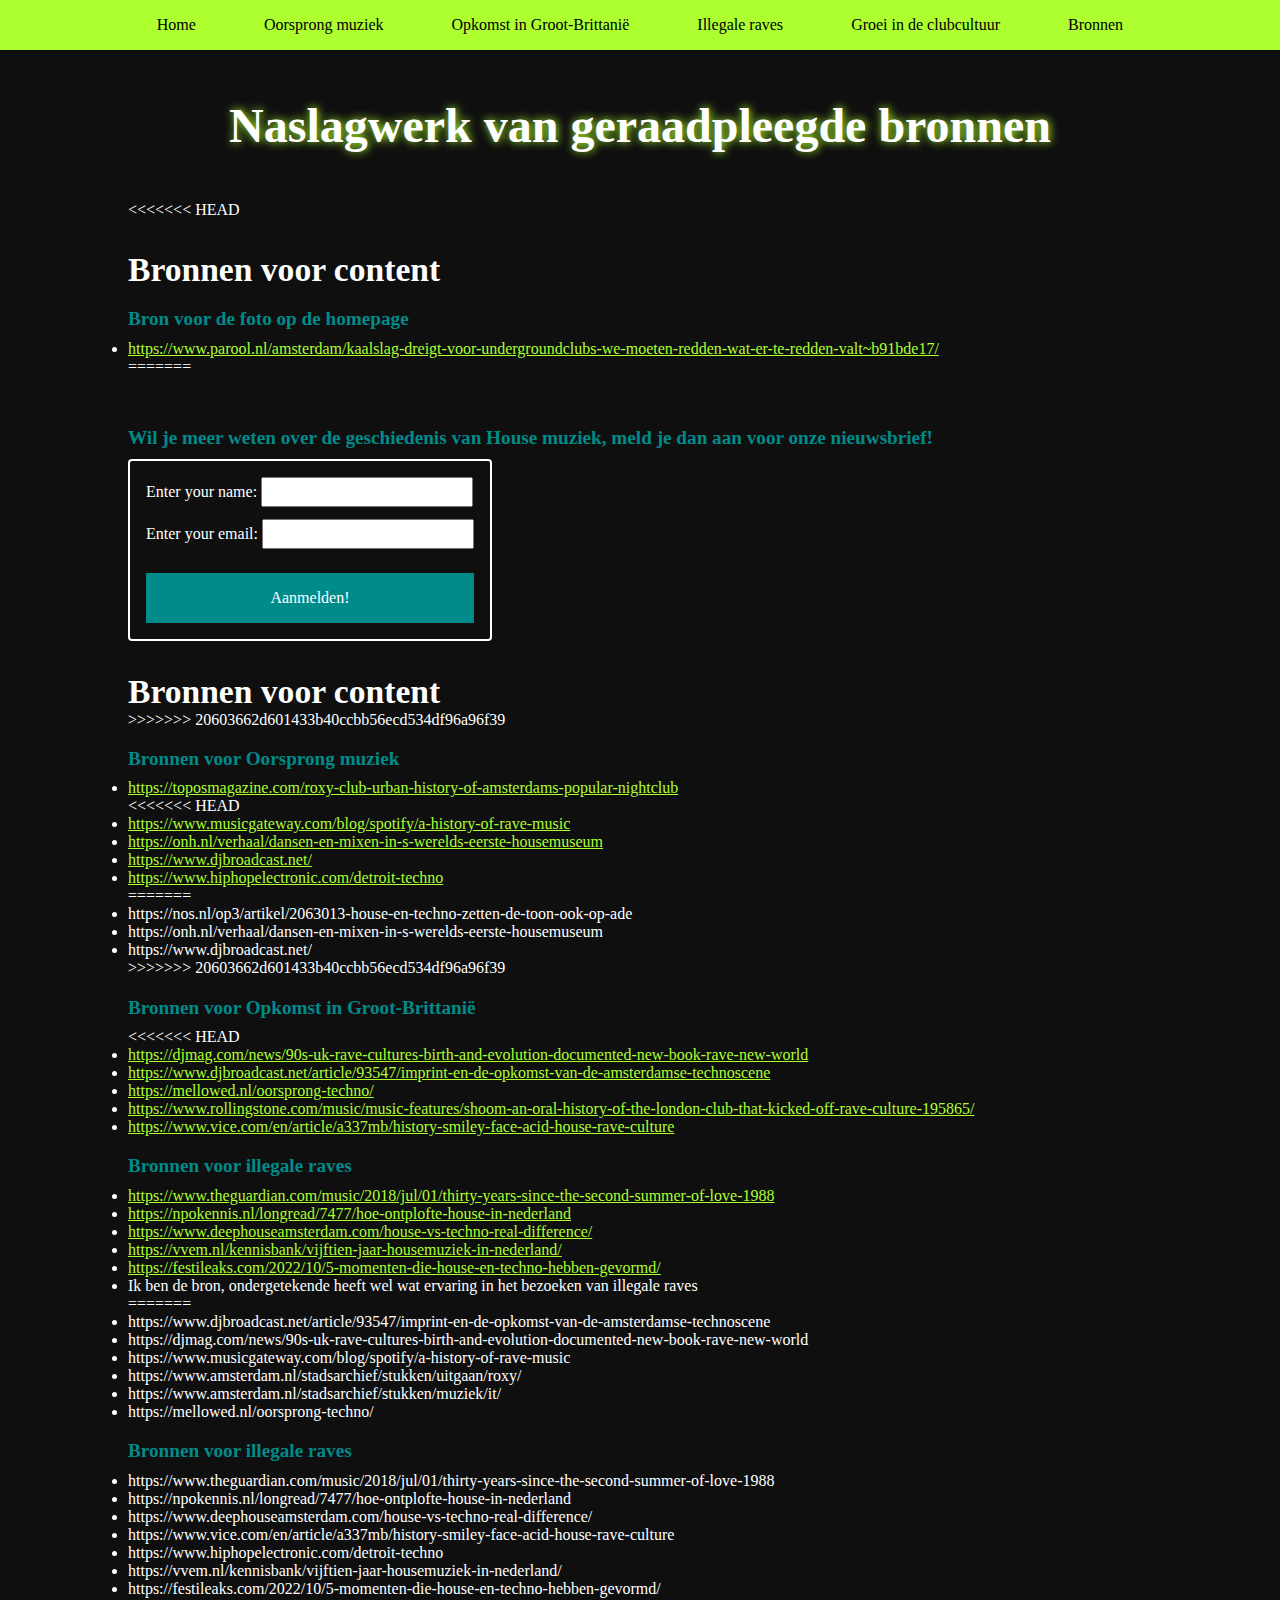
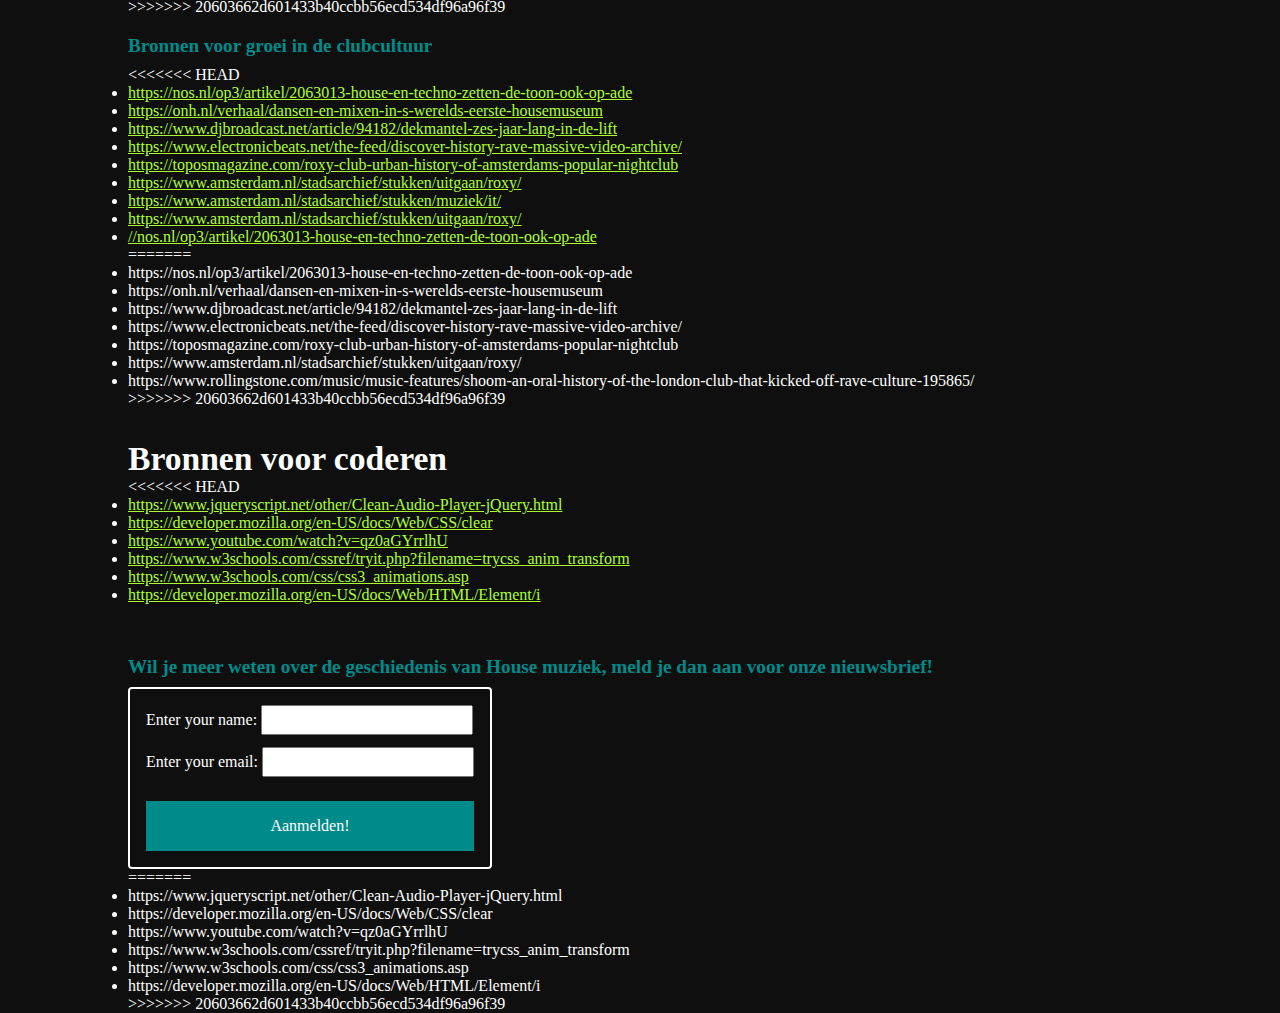
==== bronnen.html @ c0bcf46b "aanpassing 1" ====
<!DOCTYPE html>
<html lang="nl">
<head>
    <meta charset="UTF-8">
    <meta name="viewport" content="width=device-width, initial-scale=1.0">
    <title> Elektronic Music History</title>
    <link href="css/style.css" rel="stylesheet">
</head>
<body>
    <header>
    <nav>
        <ul>
            <li><a href="index.html"> Home</a></li>
            <li> <a href="geschiedenis.html">Oorsprong muziek</a>  </li>
            <li> <a href="opkomst.html"> Opkomst in Groot-Brittanië </a></li>
            <li> <a href="illegaleraves.html"> Illegale raves</a></li>
            <li> <a href="markt.html"> Groei in de clubcultuur</a></li>
            <li> <a href="bronnen.html"> Bronnen</a></li>
            
        </ul>
    </nav>
    </header>

    <main>
            
        <h1> Naslagwerk van geraadpleegde bronnen</h1>
<<<<<<< HEAD
        <section>
            <h2>Bronnen voor content</h2>

            <h3>Bron voor de foto op de homepage</h3>
            <ul>
            <li><a href="https://www.parool.nl/amsterdam/kaalslag-dreigt-voor-undergroundclubs-we-moeten-redden-wat-er-te-redden-valt~b91bde17/">https://www.parool.nl/amsterdam/kaalslag-dreigt-voor-undergroundclubs-we-moeten-redden-wat-er-te-redden-valt~b91bde17/</a></li>
            </ul>

=======


        <section>

            <h3>Wil je meer weten over de geschiedenis van House muziek, meld je dan aan voor onze nieuwsbrief!</h3>
            
            <form>
    
              <label>
                Enter your name:
                <input type="text" name="name"required>
              </label>
              
              <label>
                Enter your email:
                <input type="email" name="email" required>
              </label>
              
              <button>Aanmelden!</button>

          </form></section>

        <section>
            <h2>Bronnen voor content</h2>

>>>>>>> 20603662d601433b40ccbb56ecd534df96a96f39
            <h3>Bronnen voor Oorsprong muziek</h3>

            <ul>
                <li><a href="https://toposmagazine.com/roxy-club-urban-history-of-amsterdams-popular-nightclub"> https://toposmagazine.com/roxy-club-urban-history-of-amsterdams-popular-nightclub</a></li>
<<<<<<< HEAD
                <li><a href="https://www.musicgateway.com/blog/spotify/a-history-of-rave-music">https://www.musicgateway.com/blog/spotify/a-history-of-rave-music</a></li>
                <li><a href="https://onh.nl/verhaal/dansen-en-mixen-in-s-werelds-eerste-housemuseum">https://onh.nl/verhaal/dansen-en-mixen-in-s-werelds-eerste-housemuseum</a></li>
                <li><a href="https://www.djbroadcast.net/">https://www.djbroadcast.net/</a></li>
                <li><a href="https://www.hiphopelectronic.com/detroit-techno">https://www.hiphopelectronic.com/detroit-techno</a></li>
=======
                <li>https://nos.nl/op3/artikel/2063013-house-en-techno-zetten-de-toon-ook-op-ade</li>
                <li>https://onh.nl/verhaal/dansen-en-mixen-in-s-werelds-eerste-housemuseum</li>
                <li>https://www.djbroadcast.net/</li>
>>>>>>> 20603662d601433b40ccbb56ecd534df96a96f39
            </ul>

            <h3>Bronnen voor Opkomst in Groot-Brittanië</h3>

            <ul>
<<<<<<< HEAD
                <li><a href="https://djmag.com/news/90s-uk-rave-cultures-birth-and-evolution-documented-new-book-rave-new-world">https://djmag.com/news/90s-uk-rave-cultures-birth-and-evolution-documented-new-book-rave-new-world</a></li>
                <li><a href="https://www.djbroadcast.net/article/93547/imprint-en-de-opkomst-van-de-amsterdamse-technoscene"> https://www.djbroadcast.net/article/93547/imprint-en-de-opkomst-van-de-amsterdamse-technoscene</a></li>
                <li><a href="https://mellowed.nl/oorsprong-techno/">https://mellowed.nl/oorsprong-techno/</a></li>
                <li><a href="https://www.rollingstone.com/music/music-features/shoom-an-oral-history-of-the-london-club-that-kicked-off-rave-culture-195865/">https://www.rollingstone.com/music/music-features/shoom-an-oral-history-of-the-london-club-that-kicked-off-rave-culture-195865/</a></li> 
                <li><a href="https://www.vice.com/en/article/a337mb/history-smiley-face-acid-house-rave-culture">https://www.vice.com/en/article/a337mb/history-smiley-face-acid-house-rave-culture</a></li> 
            </ul>
            <h3>Bronnen voor illegale raves</h3>
            <ul>
                <li><a href="https://www.theguardian.com/music/2018/jul/01/thirty-years-since-the-second-summer-of-love-1988">https://www.theguardian.com/music/2018/jul/01/thirty-years-since-the-second-summer-of-love-1988</a></li>
                <li><a href="https://npokennis.nl/longread/7477/hoe-ontplofte-house-in-nederland">https://npokennis.nl/longread/7477/hoe-ontplofte-house-in-nederland</a></li> 
                <li><a href="https://www.deephouseamsterdam.com/house-vs-techno-real-difference/">https://www.deephouseamsterdam.com/house-vs-techno-real-difference/</a></li> 
                <li><a href="https://vvem.nl/kennisbank/vijftien-jaar-housemuziek-in-nederland/">https://vvem.nl/kennisbank/vijftien-jaar-housemuziek-in-nederland/</a></li>
                <li><a href="https://festileaks.com/2022/10/5-momenten-die-house-en-techno-hebben-gevormd/">https://festileaks.com/2022/10/5-momenten-die-house-en-techno-hebben-gevormd/</a></li>
                <li> Ik ben de bron, ondergetekende heeft wel wat ervaring in het bezoeken van illegale raves</li>
=======
                <li>https://www.djbroadcast.net/article/93547/imprint-en-de-opkomst-van-de-amsterdamse-technoscene</li>
                <li>https://djmag.com/news/90s-uk-rave-cultures-birth-and-evolution-documented-new-book-rave-new-world</li>
                <li>https://www.musicgateway.com/blog/spotify/a-history-of-rave-music</li>
                <li>https://www.amsterdam.nl/stadsarchief/stukken/uitgaan/roxy/</li>
                <li>https://www.amsterdam.nl/stadsarchief/stukken/muziek/it/</li>
                <li>https://mellowed.nl/oorsprong-techno/</li>
            </ul>
            <h3>Bronnen voor illegale raves</h3>
            <ul>
                <li>https://www.theguardian.com/music/2018/jul/01/thirty-years-since-the-second-summer-of-love-1988</li>
                <li>https://npokennis.nl/longread/7477/hoe-ontplofte-house-in-nederland</li>
                <li>https://www.deephouseamsterdam.com/house-vs-techno-real-difference/</li>
                <li>https://www.vice.com/en/article/a337mb/history-smiley-face-acid-house-rave-culture</li>
                <li>https://www.hiphopelectronic.com/detroit-techno</li>
                <li>https://vvem.nl/kennisbank/vijftien-jaar-housemuziek-in-nederland/</li>
                <li>https://festileaks.com/2022/10/5-momenten-die-house-en-techno-hebben-gevormd/</li>
>>>>>>> 20603662d601433b40ccbb56ecd534df96a96f39
            </ul>

            <h3>Bronnen voor groei in de clubcultuur</h3>
            <ul>
<<<<<<< HEAD
                <li><a href="https://nos.nl/op3/artikel/2063013-house-en-techno-zetten-de-toon-ook-op-ade">https://nos.nl/op3/artikel/2063013-house-en-techno-zetten-de-toon-ook-op-ade</a></li>
                <li><a href="https://onh.nl/verhaal/dansen-en-mixen-in-s-werelds-eerste-housemuseum">https://onh.nl/verhaal/dansen-en-mixen-in-s-werelds-eerste-housemuseum</a></li>
                <li><a href="https://www.djbroadcast.net/article/94182/dekmantel-zes-jaar-lang-in-de-lift">https://www.djbroadcast.net/article/94182/dekmantel-zes-jaar-lang-in-de-lift</a></li>
                <li><a href="https://www.electronicbeats.net/the-feed/discover-history-rave-massive-video-archive/">https://www.electronicbeats.net/the-feed/discover-history-rave-massive-video-archive/</a></li>
                <li><a href="https://toposmagazine.com/roxy-club-urban-history-of-amsterdams-popular-nightclub">https://toposmagazine.com/roxy-club-urban-history-of-amsterdams-popular-nightclub</a></li>
                <li><a href="https://www.amsterdam.nl/stadsarchief/stukken/uitgaan/roxy/">https://www.amsterdam.nl/stadsarchief/stukken/uitgaan/roxy/</a></li>
                <li><a href="https://www.amsterdam.nl/stadsarchief/stukken/muziek/it/">https://www.amsterdam.nl/stadsarchief/stukken/muziek/it/</a></li>
                <li><a href="https://www.amsterdam.nl/stadsarchief/stukken/uitgaan/roxy/">https://www.amsterdam.nl/stadsarchief/stukken/uitgaan/roxy/</a></li>
                <li><a href="https://nos.nl/op3/artikel/2063013-house-en-techno-zetten-de-toon-ook-op-ade">//nos.nl/op3/artikel/2063013-house-en-techno-zetten-de-toon-ook-op-ade</a></li>
=======
                <li>https://nos.nl/op3/artikel/2063013-house-en-techno-zetten-de-toon-ook-op-ade</li>
                <li>https://onh.nl/verhaal/dansen-en-mixen-in-s-werelds-eerste-housemuseum</li>
                <li>https://www.djbroadcast.net/article/94182/dekmantel-zes-jaar-lang-in-de-lift</li>
                <li>https://www.electronicbeats.net/the-feed/discover-history-rave-massive-video-archive/</li>
                <li>https://toposmagazine.com/roxy-club-urban-history-of-amsterdams-popular-nightclub</li>
                <li>https://www.amsterdam.nl/stadsarchief/stukken/uitgaan/roxy/</li>
                <li>https://www.rollingstone.com/music/music-features/shoom-an-oral-history-of-the-london-club-that-kicked-off-rave-culture-195865/</li>
>>>>>>> 20603662d601433b40ccbb56ecd534df96a96f39
            </ul>
        </section>
        

        <section>
            <h2>Bronnen voor coderen</h2>
            <ul>
<<<<<<< HEAD
                <li><a href="https://www.jqueryscript.net/other/Clean-Audio-Player-jQuery.html">https://www.jqueryscript.net/other/Clean-Audio-Player-jQuery.html</a></li> 
                <li><a href="https://developer.mozilla.org/en-US/docs/Web/CSS/clear">https://developer.mozilla.org/en-US/docs/Web/CSS/clear</a></li>
                <li><a href="https://www.youtube.com/watch?v=qz0aGYrrlhU">https://www.youtube.com/watch?v=qz0aGYrrlhU</a></li>
                <li><a href="https://www.w3schools.com/cssref/tryit.php?filename=trycss_anim_transform">https://www.w3schools.com/cssref/tryit.php?filename=trycss_anim_transform</a></li>
                <li><a href="https://www.w3schools.com/css/css3_animations.asp">https://www.w3schools.com/css/css3_animations.asp</li></a></li>
                <li><a href="https://developer.mozilla.org/en-US/docs/Web/HTML/Element/i">https://developer.mozilla.org/en-US/docs/Web/HTML/Element/i</a></li>
            </ul>
        </section>
        <section>
            
            <h3>Wil je meer weten over de geschiedenis van House muziek, meld je dan aan voor onze nieuwsbrief!</h3>
            
            <form>
    
              <label>
                Enter your name:
                <input type="text" name="name"required>
              </label>
              
              <label>
                Enter your email:
                <input type="email" name="email" required>
              </label>
              
              <button>Aanmelden!</button>

          </form></section>
=======
                <li>https://www.jqueryscript.net/other/Clean-Audio-Player-jQuery.html</li>
                <li>https://developer.mozilla.org/en-US/docs/Web/CSS/clear</li>
                <li>https://www.youtube.com/watch?v=qz0aGYrrlhU</li>
                <li>https://www.w3schools.com/cssref/tryit.php?filename=trycss_anim_transform</li>
                <li>https://www.w3schools.com/css/css3_animations.asp</li>
                <li>https://developer.mozilla.org/en-US/docs/Web/HTML/Element/i</li>
            </ul>
        </section>
>>>>>>> 20603662d601433b40ccbb56ecd534df96a96f39
        
  
    </main>

    
</body>
</html>
---- css/style.css ----
/*********/
/* FONTS */
/*********/


@font-face {
    font-family: SourceSans;
    src: url(../assets/SourceSansPro-Regular.otf);
}

@font-face {
    font-family: SourceSans-bold; 
    src: url(../assets/SourceSansPro-Bold.otf);
}


/********************/
/* ALGEMENE STIJLEN */
/********************/

* {
    font-family: SourceSans;
    margin:0;
    padding:0;
}

/***********/
/* DE BODY */
/***********/
body{
    background:rgb(15, 15, 15);
    color: white;
}


/* DE BODY OP DE HOMEPAGE */

body.index {
    background-image: url(../images/underground.jpeg);
    background-size: cover;
    background-repeat: no-repeat;

    /* zodat de h1 niet uitsteekt als die rondjes draait */
    overflow: hidden;
}



/*************/
/* DE HEADER */
/*************/

header{
    background-color: greenyellow;
    padding: 1em;
}

header nav{
    width: 80%;
    margin:auto;
}

header nav ul {
    display: flex;
    justify-content: space-between;
    list-style-type: none;
    gap: 10px;
    align-items: center;
}

header nav ul li a{
    text-decoration: none;
    color: black;
    margin: 1em;
}

header nav ul li a:hover{
    padding: .2em;
    border: 0.1em solid black;
    margin: .7em;
}





/**********/
/* FOOTER */
/**********/
footer{
    background: black;
    padding: 1em;
    color: white;
    display: flex;
    align-items: center;
    justify-content: center;
}





/***********/
/* DE MAIN */
/***********/
main{
    width: 80%;
    margin: auto;

    /* was om te clearen */
    /* had Sanne toegevoegd */
    /* display: flex; */
    /* flex-direction: column; */
}

/* de main op de homepage */
.index main{
    height: 90vh;

    /* h1 (mijn kind) in het midden van de main */
    display: flex;
    justify-content: center;
    align-items: center;
}




/************/
/* SECTIONS */
/************/




/*  section met een klas */

/* section.naast-elkaar {
    display: flex;
    padding-top: 2em;
    align-items: start;
} */




/***********/
/* CONTENT */
/***********/

/* KOPJES */
h1{
    font-size: 3em;
    text-align: center;
    margin: 1em;
    font-family: SourceSans-bold; 
    color: white;
    text-shadow: greenyellow 1px 0 10px;
}

/* bijzondere h1 op de homepage */
body.index h1 {
    font-size: 8em;
    color: greenyellow;
    /* margin: 0; */

    animation-name: draaien;
    animation-duration: 7s;
}

@keyframes draaien {
    from {transform: rotate(0deg);}
    to {transform: rotate(360deg);}
}


h2 {
    font-size: 2.1em;
}

h3 {
    font-size: 1.2em;
}

h3{
    font-family: SourceSans-bold; 
    color: darkcyan;
    padding: 1em 0em 0.5em 0em;
}

/* tekst */
p {
    margin-bottom: 1.5em;
}



/* plaatjes */

section, 
iframe {
    clear:both;
    margin-top:2em;
}

 /* clear both:  zorgt voor ruimte boven de section en iframe video op de pagina zodat het plaatje niet botst met de iframe eronder */

section img {
    width: 60%;
    margin-left: 4em;
}

.geschiedenis div {
    display: flex;
}

.geschiedenis  img {
    width: 40%;
}

.geschiedenis section:nth-of-type(1) div {
    flex-flow: row-reverse;
}

.geschiedenis section:nth-of-type(1) div img {
    height: min-content;
}

.geschiedenis section:nth-of-type(2) img {
    height: auto;
    width: 50%;
    float: right;
}

.opkomst section:nth-of-type(2) img {
    height: auto;
    width: 59%;
}

/* img {
    width:100%;
}

img.klein {
    width: 300px;
    margin:2em;
}

img.links{
    float:left;
}

img.rechts{
    float:right;
} */


/* videos */
video{
    width:70%;
}


/* form */
form{
    border:solid 2px white;
    padding:1em;
    border-radius:.25em;
    width:fit-content;
}

/* label met tekstveld */
form label{
    display: block;
    margin-bottom: 0.75em;
}

form label input {
    font-size:1em;  
    padding:.25em;
}

/* button */
button {
    background-color: darkcyan;
    border: none;
    color: white;
    padding: 1em 2em;
    text-align: center;
    text-decoration: none;
    display: inline-block;
    font-size: 1em;
    width:100%;
    margin-top:.75em;
}

form :focus{
    box-shadow: 0 0 0 .1em greenyellow;
    outline: none;
}

a{
    color: greenyellow;
}
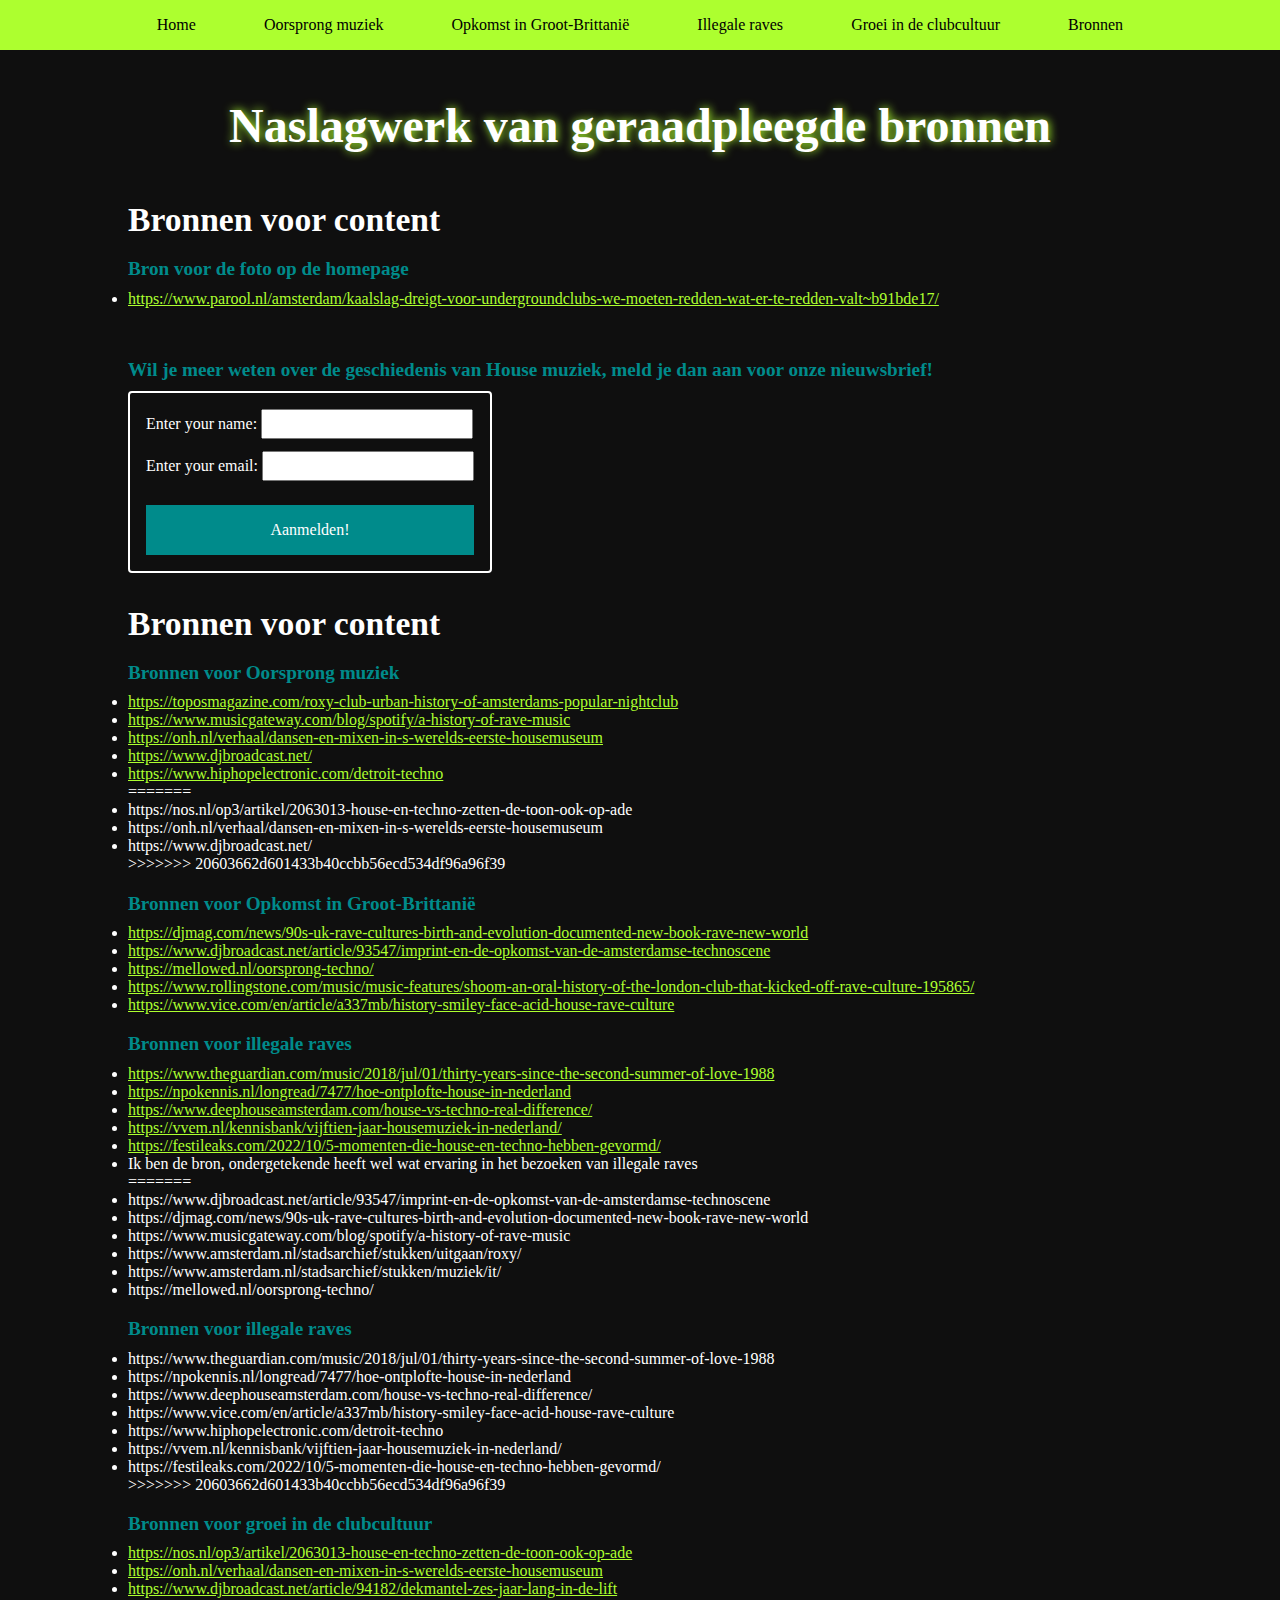
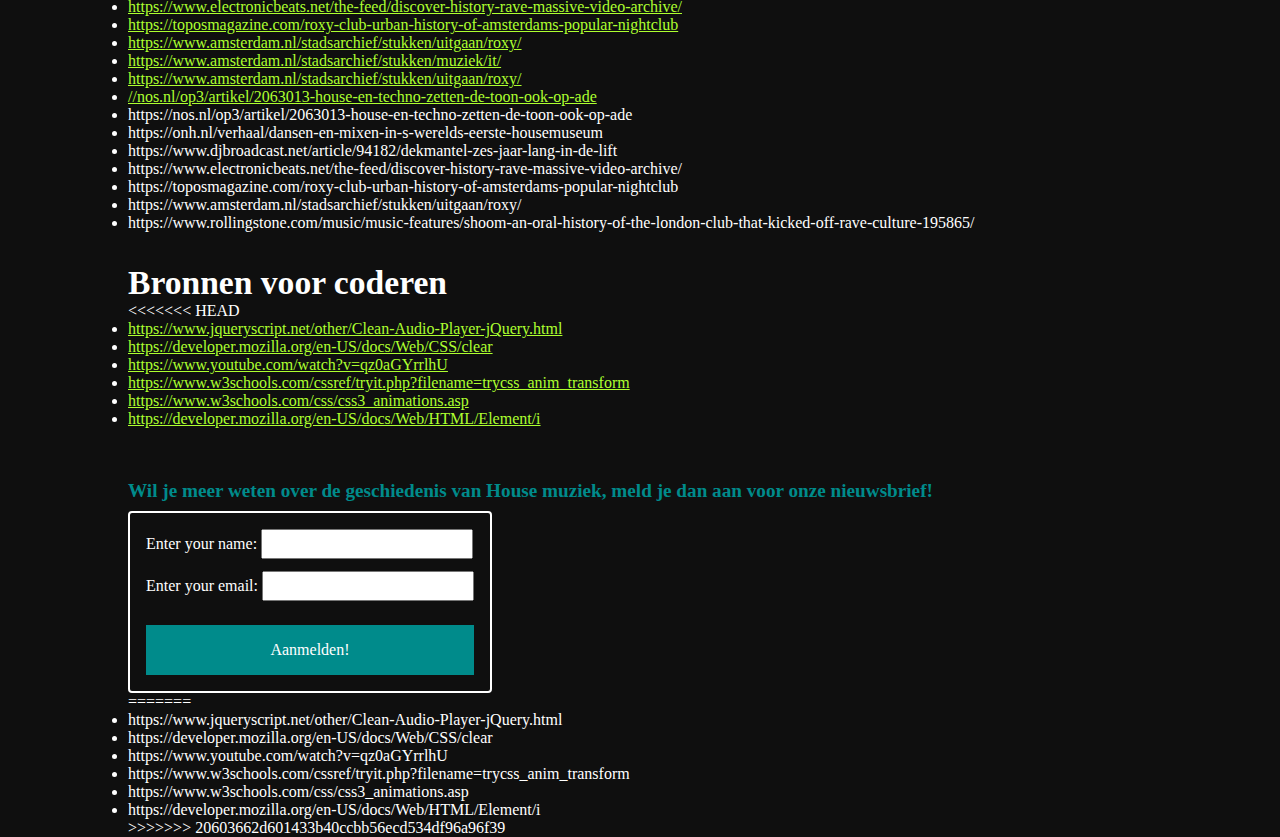
==== commit 5078f82d: "aanpassingen 2" ====
--- a/bronnen.html
+++ b/bronnen.html
@@ -24,7 +24,6 @@
     <main>
             
         <h1> Naslagwerk van geraadpleegde bronnen</h1>
-<<<<<<< HEAD
         <section>
             <h2>Bronnen voor content</h2>
 
@@ -32,10 +31,6 @@
             <ul>
             <li><a href="https://www.parool.nl/amsterdam/kaalslag-dreigt-voor-undergroundclubs-we-moeten-redden-wat-er-te-redden-valt~b91bde17/">https://www.parool.nl/amsterdam/kaalslag-dreigt-voor-undergroundclubs-we-moeten-redden-wat-er-te-redden-valt~b91bde17/</a></li>
             </ul>
-
-=======
-
-
         <section>
 
             <h3>Wil je meer weten over de geschiedenis van House muziek, meld je dan aan voor onze nieuwsbrief!</h3>
@@ -59,12 +54,11 @@
         <section>
             <h2>Bronnen voor content</h2>
 
->>>>>>> 20603662d601433b40ccbb56ecd534df96a96f39
+
             <h3>Bronnen voor Oorsprong muziek</h3>
 
             <ul>
                 <li><a href="https://toposmagazine.com/roxy-club-urban-history-of-amsterdams-popular-nightclub"> https://toposmagazine.com/roxy-club-urban-history-of-amsterdams-popular-nightclub</a></li>
-<<<<<<< HEAD
                 <li><a href="https://www.musicgateway.com/blog/spotify/a-history-of-rave-music">https://www.musicgateway.com/blog/spotify/a-history-of-rave-music</a></li>
                 <li><a href="https://onh.nl/verhaal/dansen-en-mixen-in-s-werelds-eerste-housemuseum">https://onh.nl/verhaal/dansen-en-mixen-in-s-werelds-eerste-housemuseum</a></li>
                 <li><a href="https://www.djbroadcast.net/">https://www.djbroadcast.net/</a></li>
@@ -79,7 +73,6 @@
             <h3>Bronnen voor Opkomst in Groot-Brittanië</h3>
 
             <ul>
-<<<<<<< HEAD
                 <li><a href="https://djmag.com/news/90s-uk-rave-cultures-birth-and-evolution-documented-new-book-rave-new-world">https://djmag.com/news/90s-uk-rave-cultures-birth-and-evolution-documented-new-book-rave-new-world</a></li>
                 <li><a href="https://www.djbroadcast.net/article/93547/imprint-en-de-opkomst-van-de-amsterdamse-technoscene"> https://www.djbroadcast.net/article/93547/imprint-en-de-opkomst-van-de-amsterdamse-technoscene</a></li>
                 <li><a href="https://mellowed.nl/oorsprong-techno/">https://mellowed.nl/oorsprong-techno/</a></li>
@@ -116,7 +109,7 @@
 
             <h3>Bronnen voor groei in de clubcultuur</h3>
             <ul>
-<<<<<<< HEAD
+
                 <li><a href="https://nos.nl/op3/artikel/2063013-house-en-techno-zetten-de-toon-ook-op-ade">https://nos.nl/op3/artikel/2063013-house-en-techno-zetten-de-toon-ook-op-ade</a></li>
                 <li><a href="https://onh.nl/verhaal/dansen-en-mixen-in-s-werelds-eerste-housemuseum">https://onh.nl/verhaal/dansen-en-mixen-in-s-werelds-eerste-housemuseum</a></li>
                 <li><a href="https://www.djbroadcast.net/article/94182/dekmantel-zes-jaar-lang-in-de-lift">https://www.djbroadcast.net/article/94182/dekmantel-zes-jaar-lang-in-de-lift</a></li>
@@ -126,7 +119,6 @@
                 <li><a href="https://www.amsterdam.nl/stadsarchief/stukken/muziek/it/">https://www.amsterdam.nl/stadsarchief/stukken/muziek/it/</a></li>
                 <li><a href="https://www.amsterdam.nl/stadsarchief/stukken/uitgaan/roxy/">https://www.amsterdam.nl/stadsarchief/stukken/uitgaan/roxy/</a></li>
                 <li><a href="https://nos.nl/op3/artikel/2063013-house-en-techno-zetten-de-toon-ook-op-ade">//nos.nl/op3/artikel/2063013-house-en-techno-zetten-de-toon-ook-op-ade</a></li>
-=======
                 <li>https://nos.nl/op3/artikel/2063013-house-en-techno-zetten-de-toon-ook-op-ade</li>
                 <li>https://onh.nl/verhaal/dansen-en-mixen-in-s-werelds-eerste-housemuseum</li>
                 <li>https://www.djbroadcast.net/article/94182/dekmantel-zes-jaar-lang-in-de-lift</li>
@@ -134,7 +126,7 @@
                 <li>https://toposmagazine.com/roxy-club-urban-history-of-amsterdams-popular-nightclub</li>
                 <li>https://www.amsterdam.nl/stadsarchief/stukken/uitgaan/roxy/</li>
                 <li>https://www.rollingstone.com/music/music-features/shoom-an-oral-history-of-the-london-club-that-kicked-off-rave-culture-195865/</li>
->>>>>>> 20603662d601433b40ccbb56ecd534df96a96f39
+
             </ul>
         </section>
         
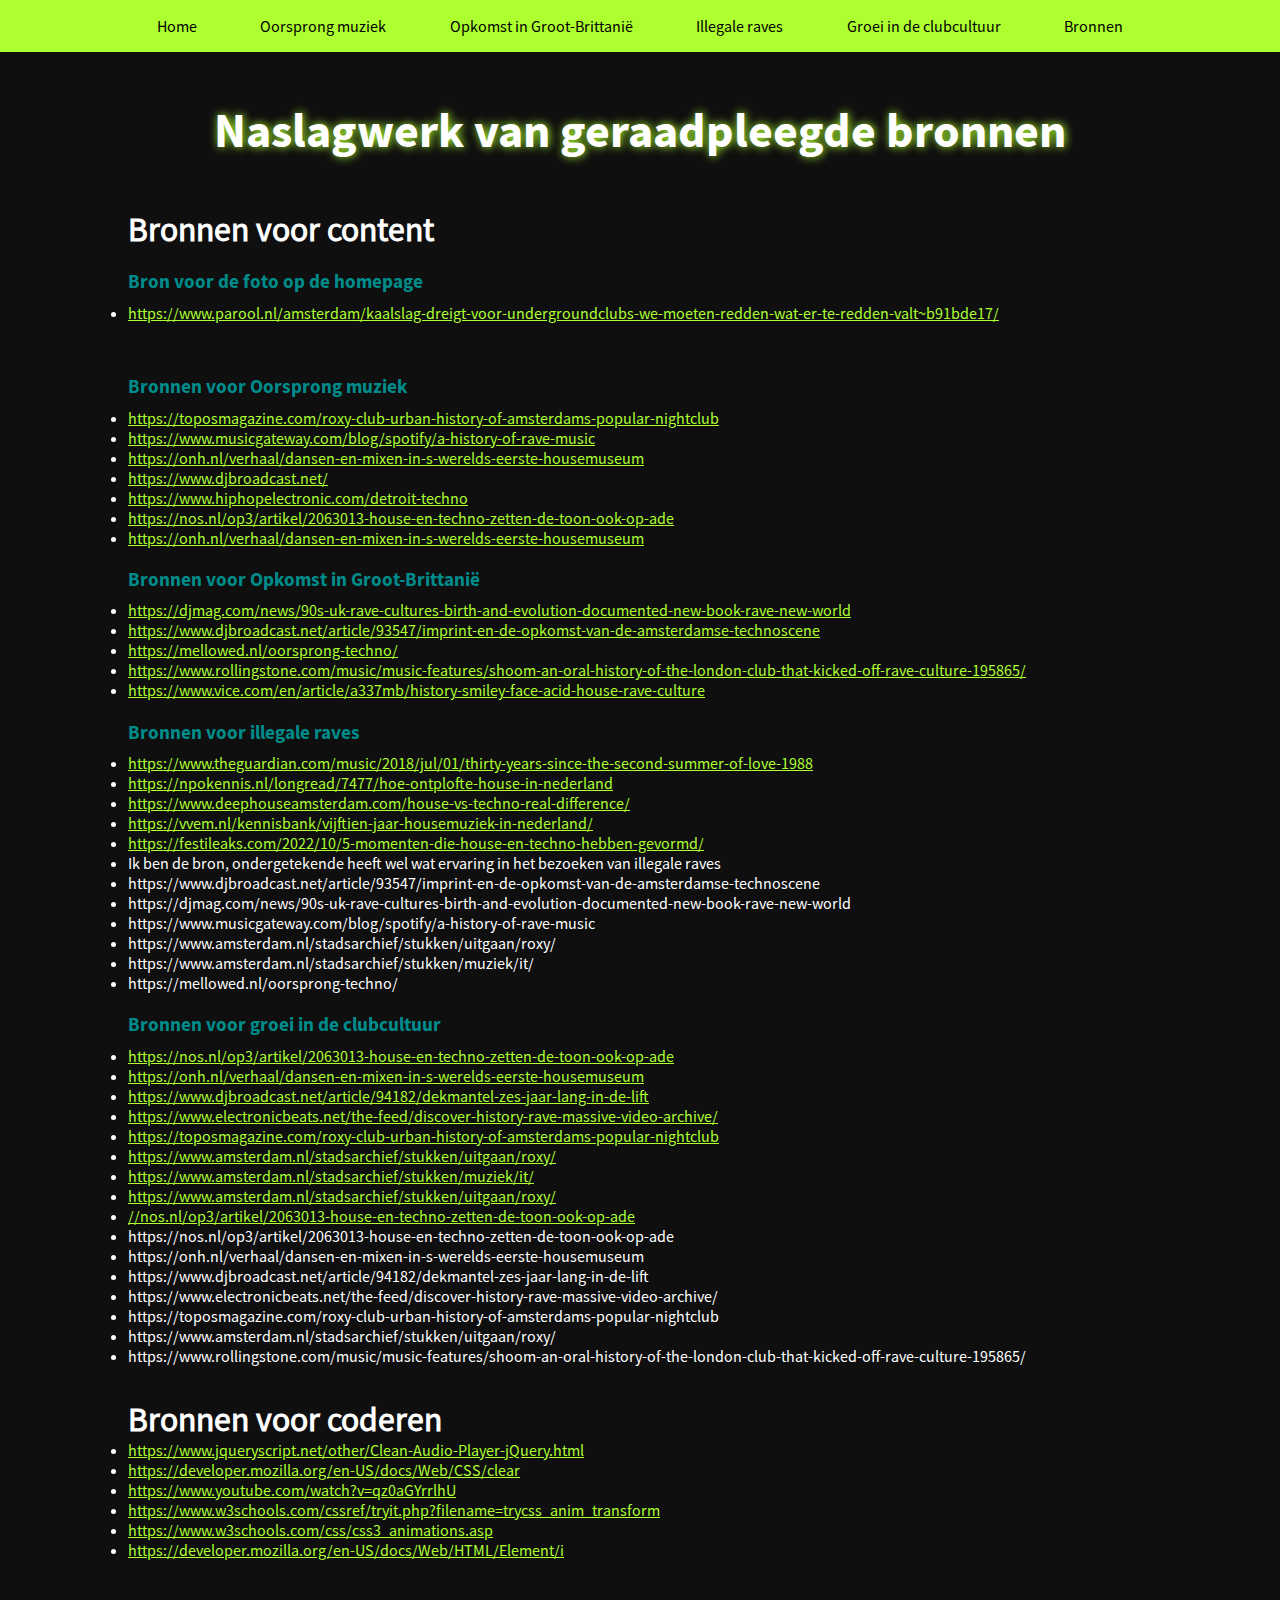
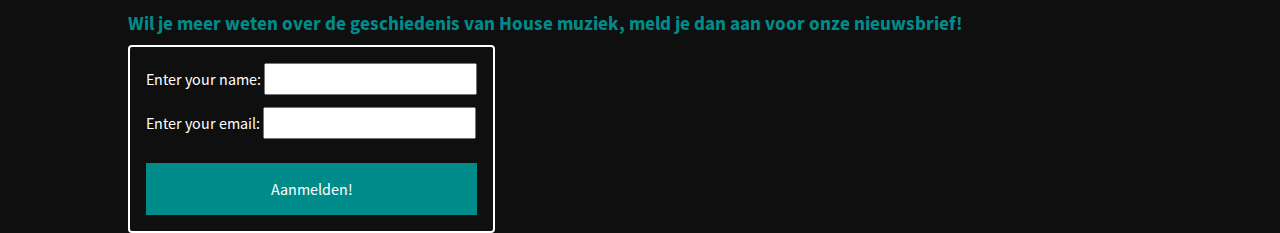
==== commit 9a9e9e50: "aanpassing 3" ====
--- a/bronnen.html
+++ b/bronnen.html
@@ -31,30 +31,10 @@
             <ul>
             <li><a href="https://www.parool.nl/amsterdam/kaalslag-dreigt-voor-undergroundclubs-we-moeten-redden-wat-er-te-redden-valt~b91bde17/">https://www.parool.nl/amsterdam/kaalslag-dreigt-voor-undergroundclubs-we-moeten-redden-wat-er-te-redden-valt~b91bde17/</a></li>
             </ul>
+        </section>
+
+    
         <section>
-
-            <h3>Wil je meer weten over de geschiedenis van House muziek, meld je dan aan voor onze nieuwsbrief!</h3>
-            
-            <form>
-    
-              <label>
-                Enter your name:
-                <input type="text" name="name"required>
-              </label>
-              
-              <label>
-                Enter your email:
-                <input type="email" name="email" required>
-              </label>
-              
-              <button>Aanmelden!</button>
-
-          </form></section>
-
-        <section>
-            <h2>Bronnen voor content</h2>
-
-
             <h3>Bronnen voor Oorsprong muziek</h3>
 
             <ul>
@@ -63,11 +43,9 @@
                 <li><a href="https://onh.nl/verhaal/dansen-en-mixen-in-s-werelds-eerste-housemuseum">https://onh.nl/verhaal/dansen-en-mixen-in-s-werelds-eerste-housemuseum</a></li>
                 <li><a href="https://www.djbroadcast.net/">https://www.djbroadcast.net/</a></li>
                 <li><a href="https://www.hiphopelectronic.com/detroit-techno">https://www.hiphopelectronic.com/detroit-techno</a></li>
-=======
-                <li>https://nos.nl/op3/artikel/2063013-house-en-techno-zetten-de-toon-ook-op-ade</li>
-                <li>https://onh.nl/verhaal/dansen-en-mixen-in-s-werelds-eerste-housemuseum</li>
-                <li>https://www.djbroadcast.net/</li>
->>>>>>> 20603662d601433b40ccbb56ecd534df96a96f39
+
+                <li><a href="https://nos.nl/op3/artikel/2063013-house-en-techno-zetten-de-toon-ook-op-ade">https://nos.nl/op3/artikel/2063013-house-en-techno-zetten-de-toon-ook-op-ade</a></li>
+                <li><a href="https://onh.nl/verhaal/dansen-en-mixen-in-s-werelds-eerste-housemuseum">https://onh.nl/verhaal/dansen-en-mixen-in-s-werelds-eerste-housemuseum</a></li>
             </ul>
 
             <h3>Bronnen voor Opkomst in Groot-Brittanië</h3>
@@ -87,7 +65,7 @@
                 <li><a href="https://vvem.nl/kennisbank/vijftien-jaar-housemuziek-in-nederland/">https://vvem.nl/kennisbank/vijftien-jaar-housemuziek-in-nederland/</a></li>
                 <li><a href="https://festileaks.com/2022/10/5-momenten-die-house-en-techno-hebben-gevormd/">https://festileaks.com/2022/10/5-momenten-die-house-en-techno-hebben-gevormd/</a></li>
                 <li> Ik ben de bron, ondergetekende heeft wel wat ervaring in het bezoeken van illegale raves</li>
-=======
+
                 <li>https://www.djbroadcast.net/article/93547/imprint-en-de-opkomst-van-de-amsterdamse-technoscene</li>
                 <li>https://djmag.com/news/90s-uk-rave-cultures-birth-and-evolution-documented-new-book-rave-new-world</li>
                 <li>https://www.musicgateway.com/blog/spotify/a-history-of-rave-music</li>
@@ -95,19 +73,7 @@
                 <li>https://www.amsterdam.nl/stadsarchief/stukken/muziek/it/</li>
                 <li>https://mellowed.nl/oorsprong-techno/</li>
             </ul>
-            <h3>Bronnen voor illegale raves</h3>
-            <ul>
-                <li>https://www.theguardian.com/music/2018/jul/01/thirty-years-since-the-second-summer-of-love-1988</li>
-                <li>https://npokennis.nl/longread/7477/hoe-ontplofte-house-in-nederland</li>
-                <li>https://www.deephouseamsterdam.com/house-vs-techno-real-difference/</li>
-                <li>https://www.vice.com/en/article/a337mb/history-smiley-face-acid-house-rave-culture</li>
-                <li>https://www.hiphopelectronic.com/detroit-techno</li>
-                <li>https://vvem.nl/kennisbank/vijftien-jaar-housemuziek-in-nederland/</li>
-                <li>https://festileaks.com/2022/10/5-momenten-die-house-en-techno-hebben-gevormd/</li>
->>>>>>> 20603662d601433b40ccbb56ecd534df96a96f39
-            </ul>
-
-            <h3>Bronnen voor groei in de clubcultuur</h3>
+           <h3>Bronnen voor groei in de clubcultuur</h3>
             <ul>
 
                 <li><a href="https://nos.nl/op3/artikel/2063013-house-en-techno-zetten-de-toon-ook-op-ade">https://nos.nl/op3/artikel/2063013-house-en-techno-zetten-de-toon-ook-op-ade</a></li>
@@ -134,7 +100,6 @@
         <section>
             <h2>Bronnen voor coderen</h2>
             <ul>
-<<<<<<< HEAD
                 <li><a href="https://www.jqueryscript.net/other/Clean-Audio-Player-jQuery.html">https://www.jqueryscript.net/other/Clean-Audio-Player-jQuery.html</a></li> 
                 <li><a href="https://developer.mozilla.org/en-US/docs/Web/CSS/clear">https://developer.mozilla.org/en-US/docs/Web/CSS/clear</a></li>
                 <li><a href="https://www.youtube.com/watch?v=qz0aGYrrlhU">https://www.youtube.com/watch?v=qz0aGYrrlhU</a></li>
@@ -161,17 +126,9 @@
               
               <button>Aanmelden!</button>
 
-          </form></section>
-=======
-                <li>https://www.jqueryscript.net/other/Clean-Audio-Player-jQuery.html</li>
-                <li>https://developer.mozilla.org/en-US/docs/Web/CSS/clear</li>
-                <li>https://www.youtube.com/watch?v=qz0aGYrrlhU</li>
-                <li>https://www.w3schools.com/cssref/tryit.php?filename=trycss_anim_transform</li>
-                <li>https://www.w3schools.com/css/css3_animations.asp</li>
-                <li>https://developer.mozilla.org/en-US/docs/Web/HTML/Element/i</li>
-            </ul>
+          </form>
         </section>
->>>>>>> 20603662d601433b40ccbb56ecd534df96a96f39
+  
         
   
     </main>
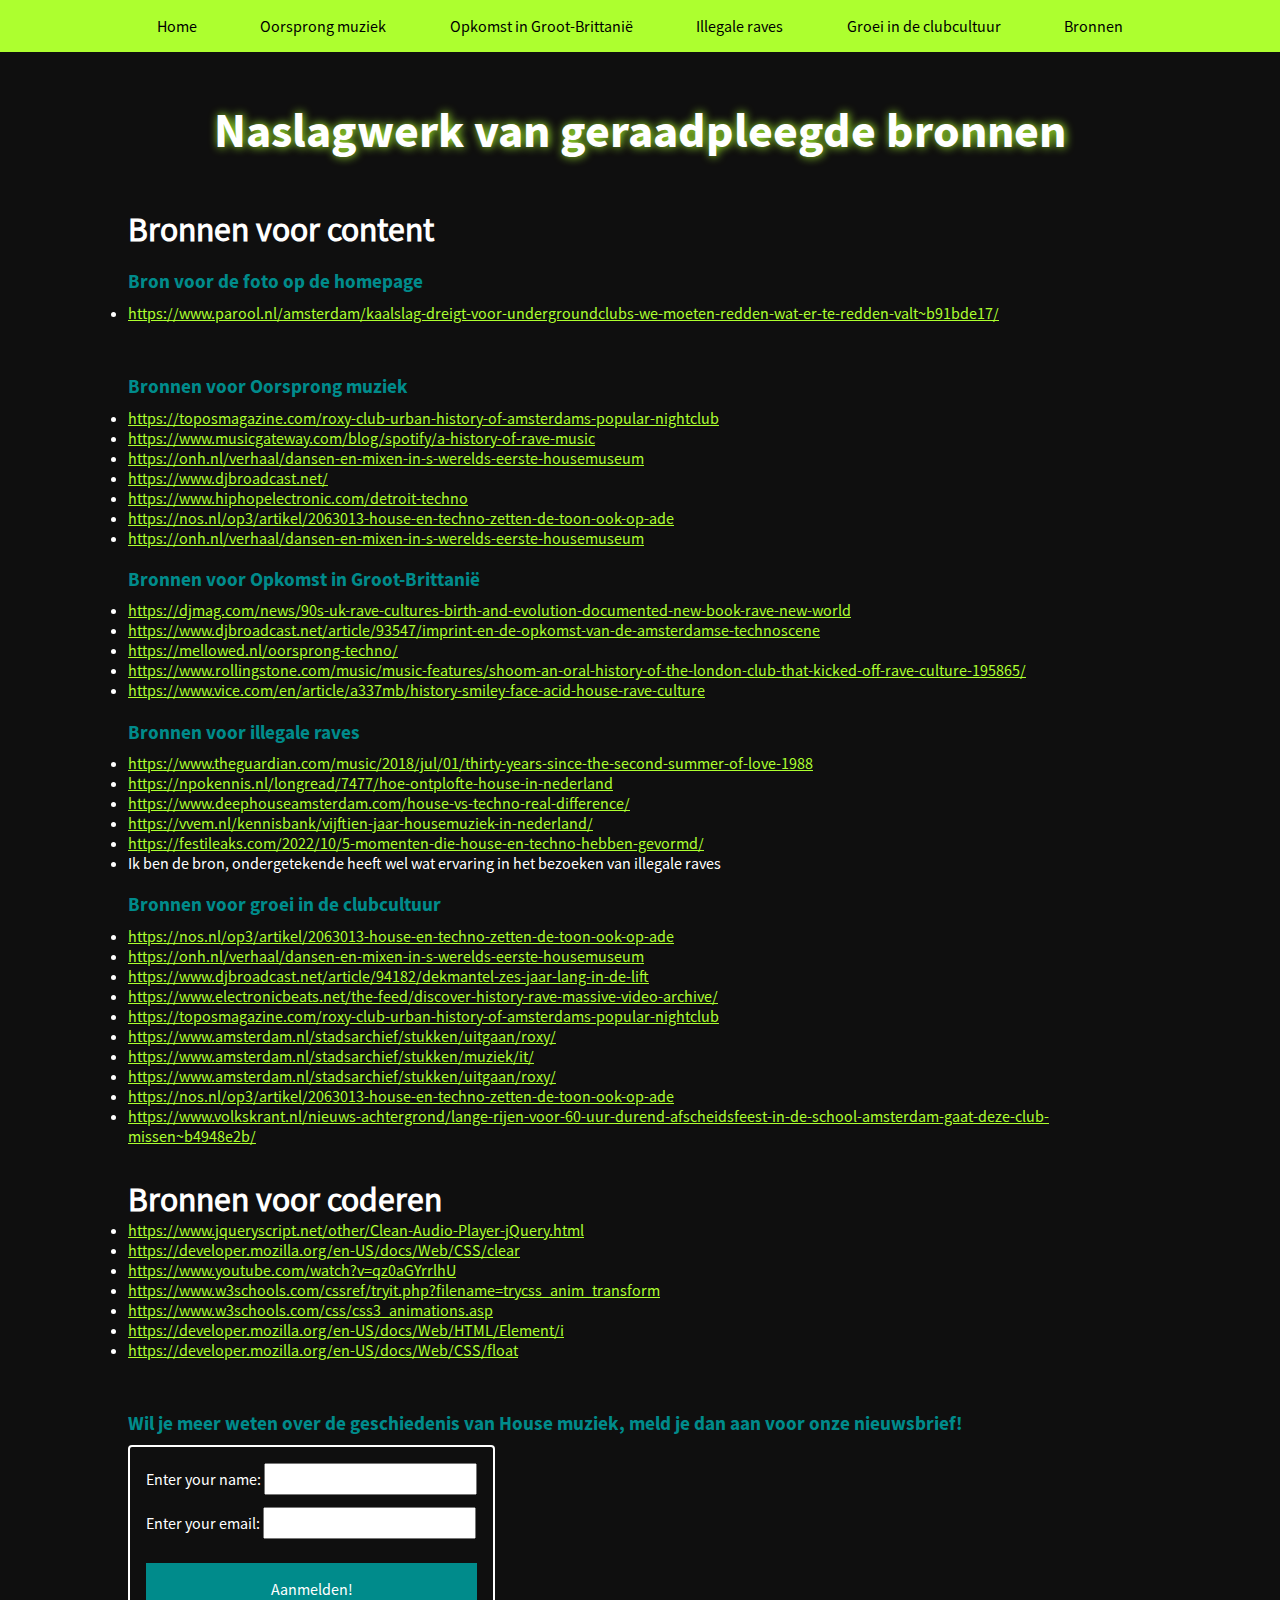
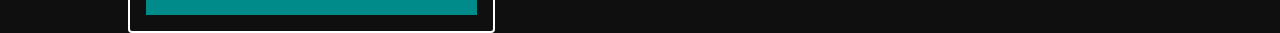
==== commit bf9fbdc3: "aanpassing 4" ====
--- a/bronnen.html
+++ b/bronnen.html
@@ -65,13 +65,6 @@
                 <li><a href="https://vvem.nl/kennisbank/vijftien-jaar-housemuziek-in-nederland/">https://vvem.nl/kennisbank/vijftien-jaar-housemuziek-in-nederland/</a></li>
                 <li><a href="https://festileaks.com/2022/10/5-momenten-die-house-en-techno-hebben-gevormd/">https://festileaks.com/2022/10/5-momenten-die-house-en-techno-hebben-gevormd/</a></li>
                 <li> Ik ben de bron, ondergetekende heeft wel wat ervaring in het bezoeken van illegale raves</li>
-
-                <li>https://www.djbroadcast.net/article/93547/imprint-en-de-opkomst-van-de-amsterdamse-technoscene</li>
-                <li>https://djmag.com/news/90s-uk-rave-cultures-birth-and-evolution-documented-new-book-rave-new-world</li>
-                <li>https://www.musicgateway.com/blog/spotify/a-history-of-rave-music</li>
-                <li>https://www.amsterdam.nl/stadsarchief/stukken/uitgaan/roxy/</li>
-                <li>https://www.amsterdam.nl/stadsarchief/stukken/muziek/it/</li>
-                <li>https://mellowed.nl/oorsprong-techno/</li>
             </ul>
            <h3>Bronnen voor groei in de clubcultuur</h3>
             <ul>
@@ -84,14 +77,8 @@
                 <li><a href="https://www.amsterdam.nl/stadsarchief/stukken/uitgaan/roxy/">https://www.amsterdam.nl/stadsarchief/stukken/uitgaan/roxy/</a></li>
                 <li><a href="https://www.amsterdam.nl/stadsarchief/stukken/muziek/it/">https://www.amsterdam.nl/stadsarchief/stukken/muziek/it/</a></li>
                 <li><a href="https://www.amsterdam.nl/stadsarchief/stukken/uitgaan/roxy/">https://www.amsterdam.nl/stadsarchief/stukken/uitgaan/roxy/</a></li>
-                <li><a href="https://nos.nl/op3/artikel/2063013-house-en-techno-zetten-de-toon-ook-op-ade">//nos.nl/op3/artikel/2063013-house-en-techno-zetten-de-toon-ook-op-ade</a></li>
-                <li>https://nos.nl/op3/artikel/2063013-house-en-techno-zetten-de-toon-ook-op-ade</li>
-                <li>https://onh.nl/verhaal/dansen-en-mixen-in-s-werelds-eerste-housemuseum</li>
-                <li>https://www.djbroadcast.net/article/94182/dekmantel-zes-jaar-lang-in-de-lift</li>
-                <li>https://www.electronicbeats.net/the-feed/discover-history-rave-massive-video-archive/</li>
-                <li>https://toposmagazine.com/roxy-club-urban-history-of-amsterdams-popular-nightclub</li>
-                <li>https://www.amsterdam.nl/stadsarchief/stukken/uitgaan/roxy/</li>
-                <li>https://www.rollingstone.com/music/music-features/shoom-an-oral-history-of-the-london-club-that-kicked-off-rave-culture-195865/</li>
+                <li><a href="https://nos.nl/op3/artikel/2063013-house-en-techno-zetten-de-toon-ook-op-ade">https://nos.nl/op3/artikel/2063013-house-en-techno-zetten-de-toon-ook-op-ade</a></li>
+                <li><a href="https://www.volkskrant.nl/nieuws-achtergrond/lange-rijen-voor-60-uur-durend-afscheidsfeest-in-de-school-amsterdam-gaat-deze-club-missen~b4948e2b/">https://www.volkskrant.nl/nieuws-achtergrond/lange-rijen-voor-60-uur-durend-afscheidsfeest-in-de-school-amsterdam-gaat-deze-club-missen~b4948e2b/</a></li>
 
             </ul>
         </section>
@@ -106,6 +93,7 @@
                 <li><a href="https://www.w3schools.com/cssref/tryit.php?filename=trycss_anim_transform">https://www.w3schools.com/cssref/tryit.php?filename=trycss_anim_transform</a></li>
                 <li><a href="https://www.w3schools.com/css/css3_animations.asp">https://www.w3schools.com/css/css3_animations.asp</li></a></li>
                 <li><a href="https://developer.mozilla.org/en-US/docs/Web/HTML/Element/i">https://developer.mozilla.org/en-US/docs/Web/HTML/Element/i</a></li>
+                <li><a href="https://developer.mozilla.org/en-US/docs/Web/CSS/float">https://developer.mozilla.org/en-US/docs/Web/CSS/float</a></li>
             </ul>
         </section>
         <section>
--- a/css/style.css
+++ b/css/style.css
@@ -193,9 +193,11 @@
     margin-bottom: 1.5em;
 }
 
-
-
-/* plaatjes */
+.groei p{
+    margin-right: 20em;
+}
+
+/* foto's op website */
 
 section, 
 iframe {
@@ -228,7 +230,7 @@
 
 .geschiedenis section:nth-of-type(2) img {
     height: auto;
-    width: 50%;
+    width: 40%;
     float: right;
 }
 
